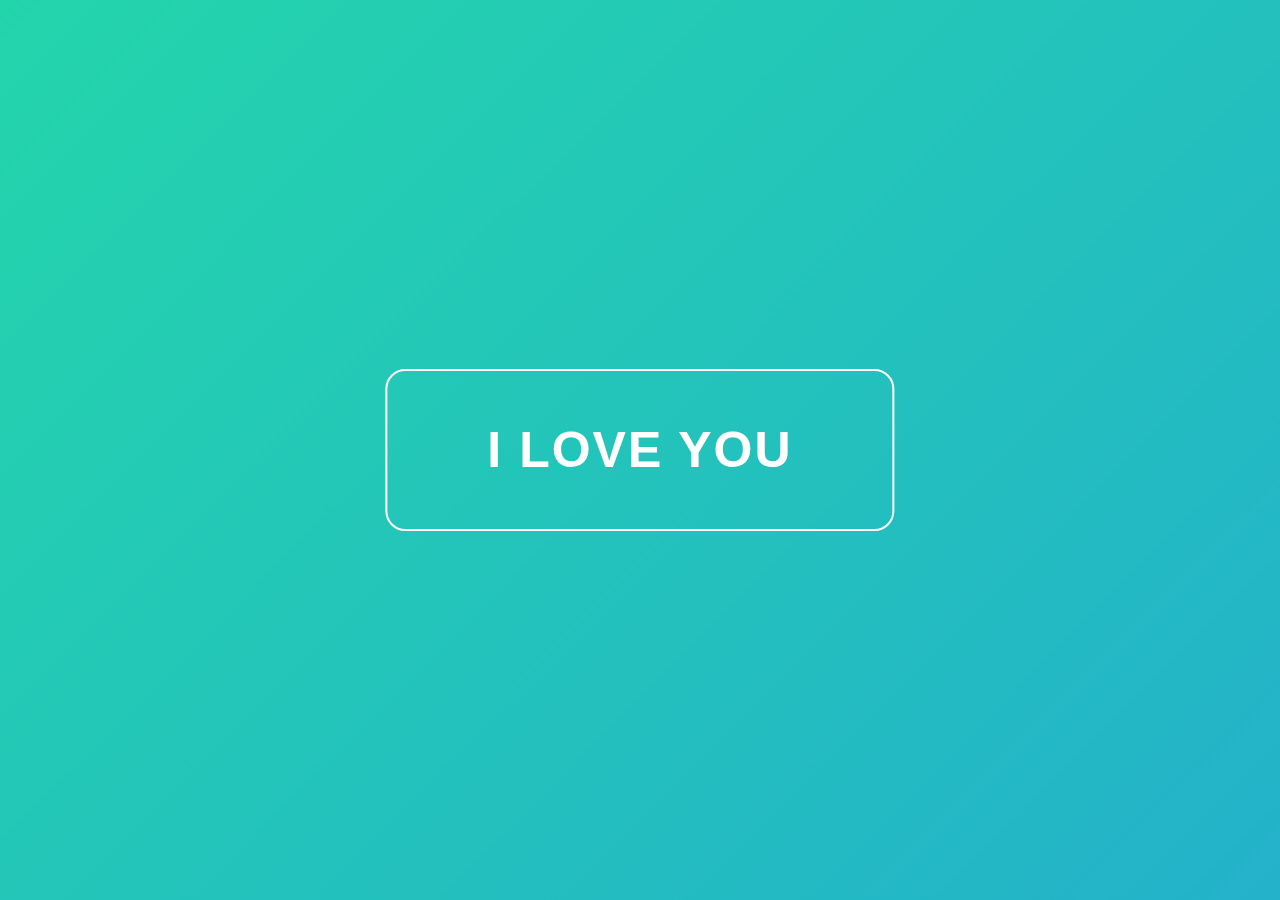
==== 2.html @ adeacaf4 "Create 2.html" ====
<!DOCTYPE html>
<html lang="en">
<head>
    <meta charset="UTF-8">
    <meta name="viewport" content="width=device-width, initial-scale=1.0">
    <link rel="stylesheet" href="style.css">

    <title>still hi</title>
</head>
<body>
    <section>
        <div class="bau">
            <h1>I LOVE YOU</h1>
            

        
    </section>

       
</body>

</html>
---- style.css ----
@import url('https://fonts.googleapis.com/css2?family=Nunito+Sans:wght@200&display=swap');
@import url('https://fonts.googleapis.com/css2?family=Arimo&display=swap');
* {
    margin: 0;
    padding: 0;
    box-sizing: border-box;
    font-family: 'Arimo', sans-serif;
    

}
body {
    background-color: linear-gradient( #EE7752, #E73C7E, #23A6D5,#23D5AB);
}



html {
    font-size: 10px;
    font-family: Arial, Helvetica, sans-serif;
}

section {
    width: 100%;
    height: 100vh;
    color: #fff;
    background: linear-gradient(-45deg, #EE7752, #E73C7E, #23A6D5,#23D5AB);
    background-size: 400% 400%;
    position: relative;
    animation: change 10s ease-in-out infinite;

}

.bau {
    border: 2px solid #fff;
    position: absolute;
    top: 50%;
    left: 50%;
    transform: translate(-50%, -50%);
    padding: 5rem 10rem;
    cursor: pointer;
    border-radius: 20px;
}

h1 {
    font-family: 'cocogoose', sans-serif;
    font-size: 5rem;
    text-transform: uppercase;
    letter-spacing: 2px;
    text-align: center;
}
h1:hover {
    color: dodgerblue;
}

.bau p {
    font-size: 15px;
    text-align: center;
    font-family: 'bebas neue', sans-serif;
    word-spacing: 3;
    letter-spacing: 1;
    


}



/*pembungkus dalam lay */

.lay {
    display: inline-flex;
    letter-spacing: 5px;
}
/*modal*/

  .wrap {
    padding: 40px;
    text-align: center;
  }
  .btn {
    background: #428bca;
    border: #357ebd solid 1px;
    border-radius: 3px;
    color: #fff;
    display: inline-block;
    font-size: 14px;
    padding: 8px 15px;
    text-decoration: none;
    text-align: center;
    min-width: 60px;
    position: relative;
    transition: color 0.1s ease;
    /* top: 40em;*/
  }
  .btn:hover {
    background: #357ebd;
  }
  .btn.btn-big {
    font-size: 18px;
    padding: 15px 20px;
    min-width: 100px;
    border-radius: 20px;

  }
  .btn-close {
    color: #aaa;
    font-size: 30px;
    text-decoration: none;
    position: absolute;
    right: 5px;
    top: 0;
  }
  .btn-close:hover {
    color: #919191;
  }
  .modal:before {
    content: "";
    display: none;
    background: rgba(0, 0, 0, 0.6);
    position: fixed;
    top: 0;
    left: 0;
    right: 0;
    bottom: 0;
    z-index: 10;
  }
  .modal:target:before {
    display: block;
  }
  .modal:target .modal-dialog {
    -webkit-transform: translate(0, 0);
    -ms-transform: translate(0, 0);
    transform: translate(0, 0);
    top: -1%;
    left: 200px;
    width: 100%;
  }
  .modal-dialog {
    background: #fefefe;
    color:#23A6D5;
    border: #333 solid 1px;
    border-radius: 5px;
    margin-left: -200px;
    position: fixed;
    left: 50%;
    top: -100%;
    z-index: 11;
    width: 360px;
    -webkit-transform: translate(0, -500%);
    -ms-transform: translate(0, -500%);
    transform: translate(0, -500%);
    -webkit-transition: -webkit-transform 0.3s ease-out;
    -moz-transition: -moz-transform 0.3s ease-out;
    -o-transition: -o-transform 0.3s ease-out;
    transition: transform 0.3s ease-out;
  }
  .modal-body {
    padding: 20px;
  }
  .modal-header,
  .modal-footer {
    padding: 10px 20px;
  }
  .modal-header {
    border-bottom: #eee solid 1px;
  }
  .modal-header h2 {
    font-size: 20px;
  }
  .modal-body {
    font-style: bebas neue;
    font-size: 10px;
    word-spacing: 5px;
    letter-spacing: 0px;
  }
  .modal-footer {
    border-top: #eee solid 1px;
    text-align: right;
  }
  /*ADDED TO STOP SCROLLING TO TOP*/
  #close {
    display: none;
  }
  
/*MODAL KEDUA FUNGSI NYA SAMA KEK MODAL SATU*/


.wrap2 {
    padding: 40px;
    text-align: center;
  }
  .btn2 {
    background: #428bca;
    border: #357ebd solid 1px;
    border-radius: 3px;
    color: #fff;
    display: inline-block;
    font-size: 14px;
    padding: 8px 15px;
    text-decoration: none;
    text-align: center;
    min-width: 60px;
    position: relative;
    transition: color 0.1s ease;
    /* top: 40em;*/
  }
  .btn2:hover {
    background: #357ebd;
  }
  .btn.btn-big2 {
    font-size: 18px;
    padding: 15px 20px;
    min-width: 100px;
    border-radius: 20px;
  }
  .btn-close2 {
    color: #aaa;
    font-size: 30px;
    text-decoration: none;
    position: absolute;
    right: 5px;
    top: 0;
  }
  .btn-close2:hover {
    color: #919191;
  }
  .modal2:before {
    content: "";
    display: none;
    background: rgba(0, 0, 0, 0.6);
    position: fixed;
    top: 0;
    left: 0;
    right: 0;
    bottom: 0;
    z-index: 10;
  }
  .modal2:target:before {
    display: block;
  }
  .modal2:target .modal-dialog2 {
    -webkit-transform: translate(0, 0);
    -ms-transform: translate(0, 0);
    transform: translate(0, 0);
    top: -1%;
    left: 200px;
    width: 100%;
  }
  .modal-dialog2{
    background: #fefefe;
    color:#23A6D5;
    border: #333 solid 1px;
    border-radius: 5px;
    margin-left: -200px;
    position: fixed;
    left: 50%;
    top: -100%;
    z-index: 11;
    width: 360px;
    -webkit-transform: translate(0, -500%);
    -ms-transform: translate(0, -500%);
    transform: translate(0, -500%);
    -webkit-transition: -webkit-transform 0.3s ease-out;
    -moz-transition: -moz-transform 0.3s ease-out;
    -o-transition: -o-transform 0.3s ease-out;
    transition: transform 0.3s ease-out;
  }
  .modal-body2 {
    padding: 20px;
  }
  .modal-header2,
  .modal-footer2 {
    padding: 10px 20px;
  }
  .modal-header2 {
    border-bottom: #eee solid 1px;
  }
  .modal-header2 h2 {
    font-size: 20px;
  }
  .modal-footer2 {
    border-top: #eee solid 1px;
    text-align: right;
  }

  /*ADDED TO STOP SCROLLING TO TOP*/
  #close2 {
    display: none;
  }

@keyframes change {
    
0% {
    background-position: 0 50%;
}
 50%{
     background-position: 100% 50%;
 }
 100% {
     background-position: 0 50%;
 }
} 

/*mediaquery jancok */

 @media only screen and (max-width: 600px) {
  body {
    background-color: lightblue;
  }
  .textme {
      width:95%;
  }
  .btn.btn-big, .btn.btn-big2  {
      margin-left: -60px;
  } 
   .jancuk {
     width:100%;
     
   }
  
}
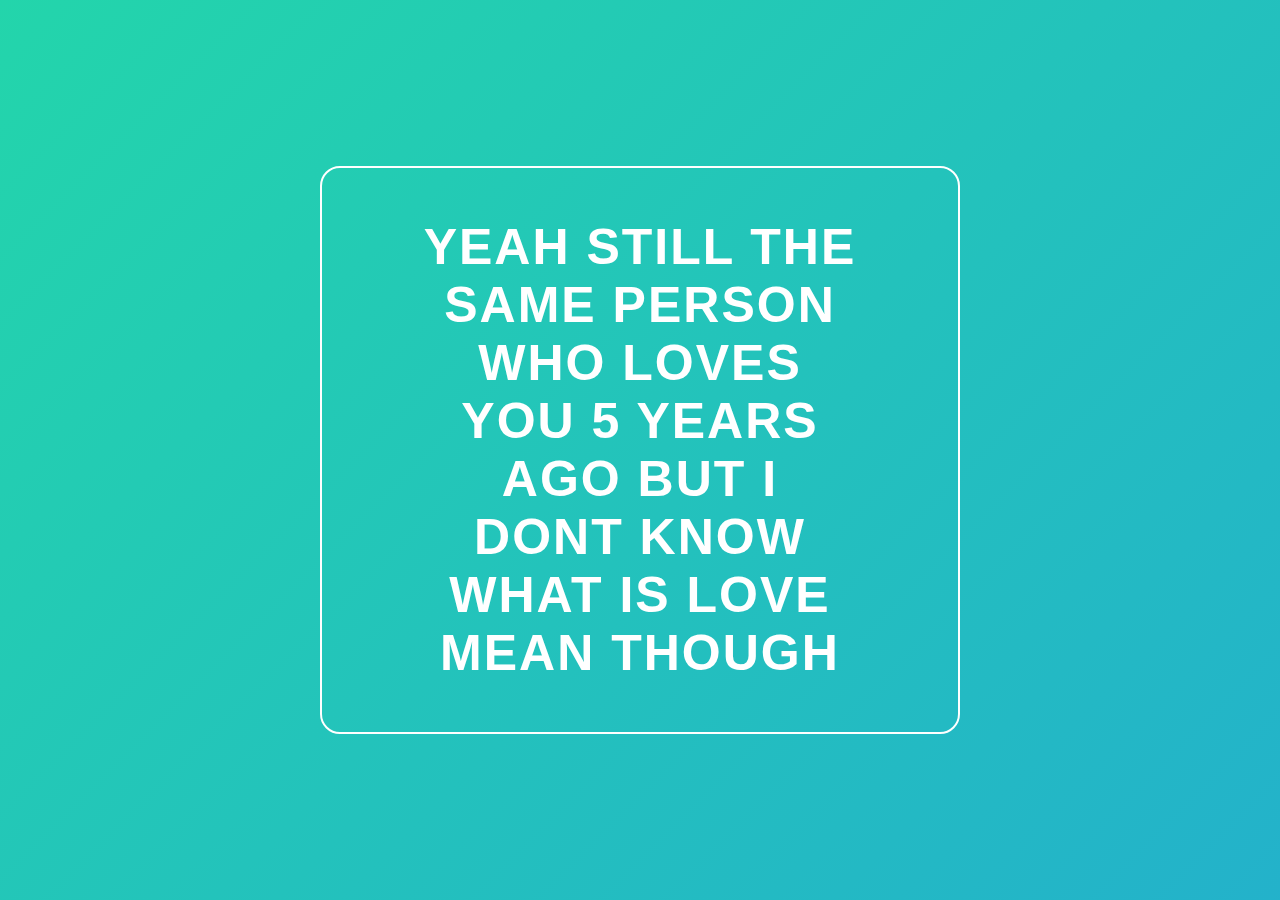
==== commit d0933b20: "Update 2.html" ====
--- a/2.html
+++ b/2.html
@@ -10,7 +10,7 @@
 <body>
     <section>
         <div class="bau">
-            <h1>I LOVE YOU</h1>
+            <h1>yeah still the same person who loves you 5 years ago but i dont know what is love mean though</h1>
             
 
         
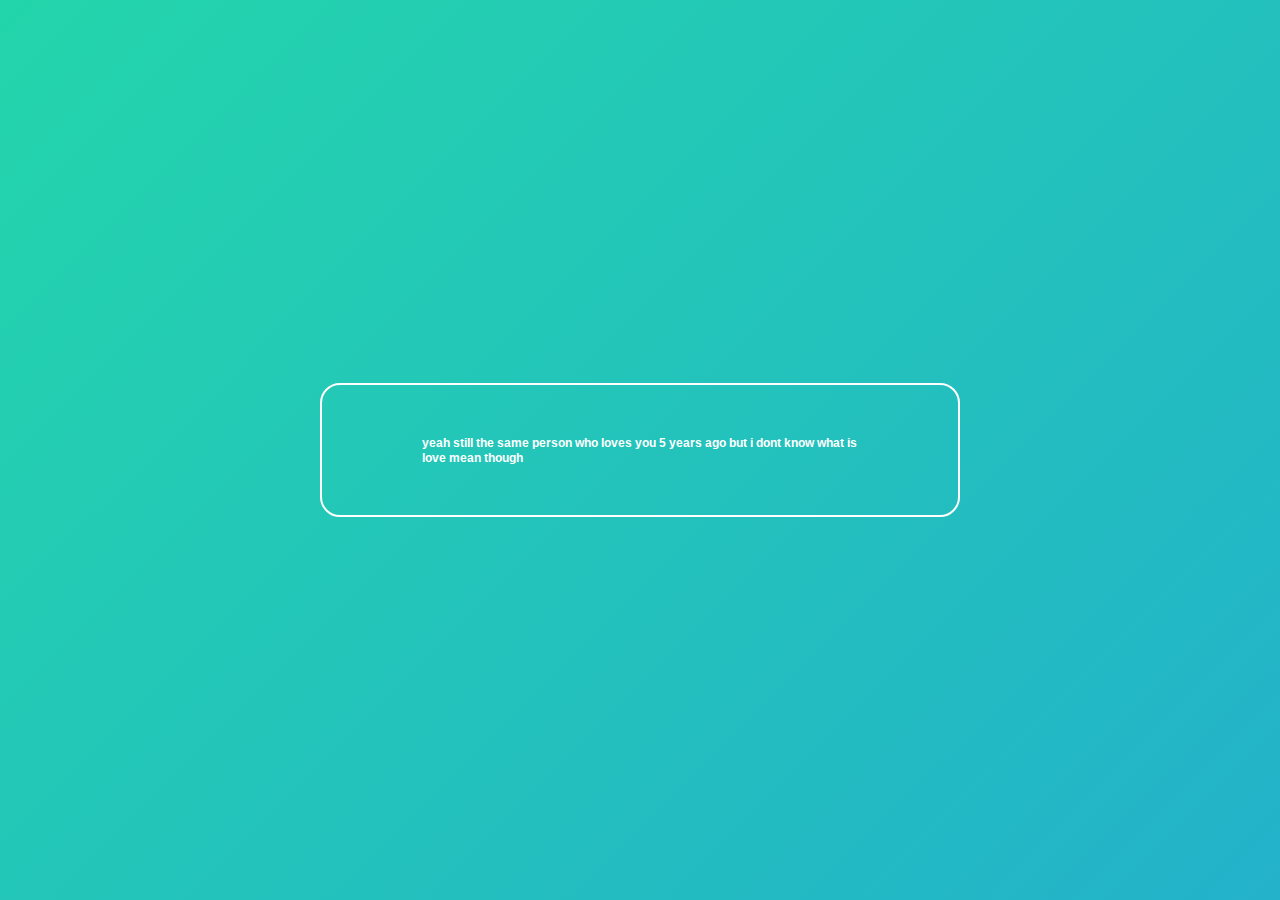
==== commit 6ef0f563: "Update 2.html" ====
--- a/2.html
+++ b/2.html
@@ -10,7 +10,7 @@
 <body>
     <section>
         <div class="bau">
-            <h1>yeah still the same person who loves you 5 years ago but i dont know what is love mean though</h1>
+            <h3>yeah still the same person who loves you 5 years ago but i dont know what is love mean though</h3>
             
 
         
--- a/style.css
+++ b/style.css
@@ -28,6 +28,7 @@
     background-size: 400% 400%;
     position: relative;
     animation: change 10s ease-in-out infinite;
+    background-repeat: repeat-x;
 
 }
 
@@ -55,7 +56,7 @@
 
 .bau p {
     font-size: 15px;
-    text-align: center;
+    text-align: left;
     font-family: 'bebas neue', sans-serif;
     word-spacing: 3;
     letter-spacing: 1;
@@ -171,8 +172,10 @@
   .modal-body {
     font-style: bebas neue;
     font-size: 10px;
+    text-align: left;
     word-spacing: 5px;
     letter-spacing: 0px;
+    align-content: left;
   }
   .modal-footer {
     border-top: #eee solid 1px;
@@ -183,7 +186,7 @@
     display: none;
   }
   
-/*MODAL KEDUA FUNGSI NYA SAMA KEK MODAL SATU*/
+/*MODAL KEDUA*/
 
 
 .wrap2 {
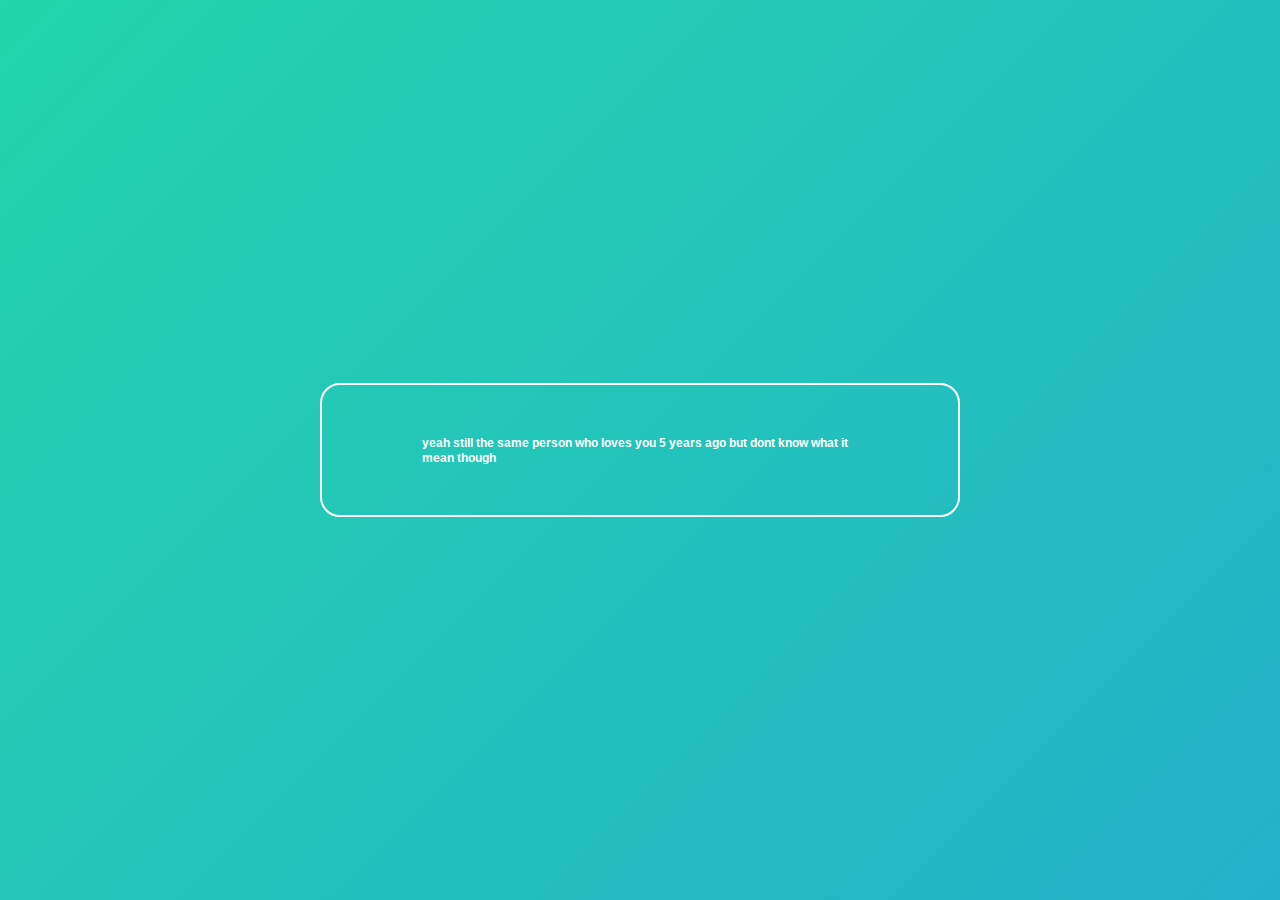
==== commit a5598fe5: "Update 2.html" ====
--- a/2.html
+++ b/2.html
@@ -10,7 +10,7 @@
 <body>
     <section>
         <div class="bau">
-            <h3>yeah still the same person who loves you 5 years ago but i dont know what is love mean though</h3>
+            <h3 align="left">yeah still the same person who loves you 5 years ago but dont know what it mean though</h3>
             
 
         
